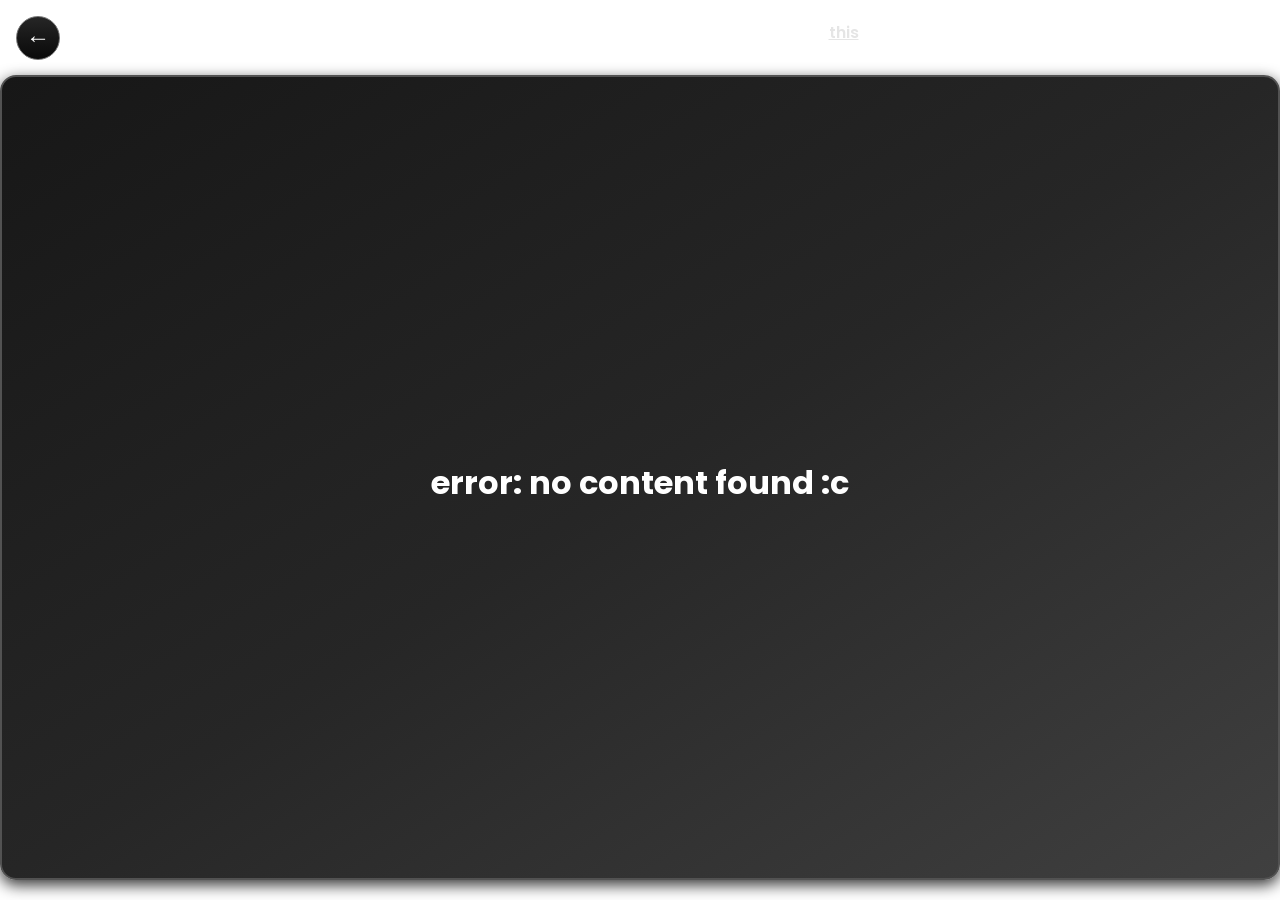
==== v2/player.html @ 678256de "Add files via upload" ====
<!DOCTYPE html>
<html lang="en">
  <head>
    <meta charset="UTF-8">
    <meta name="viewport" content="width=device-width, initial-scale=1.0">
    <meta http-equiv="X-UA-Compatible" content="ie=edge">
    <title>Mov</title>
    <link rel="stylesheet" href="styles.css">
    <link rel="icon" href="favicon.ico" type="image/x-icon">
  </head>
  <body class="player-page">
    <a class="back-button" href="index.html" aria-label="Back to home">&#8592;</a>
    <main>
      <div>
        <span id="episode-controls" hidden>
          <label for="season-number">Season:</label>
          <input id="season-number" type="number" min="1" value="1">
          <label for="episode-number">Episode:</label>
          <input id="episode-number" type="number" min="1" value="1">
          <button id="load-episode" type="button">Load episode</button>
        </span>
        <div class="player-url-row">
          <span>If it says 'Please Disable Sandbox' or isn't loading, try <a id="player-url-link" href="#" target="_blank" rel="noopener noreferrer">this</a>.</span>
        </div>
      </div>
      <div id="player-container">
        <h1>Loading...</h1>
      </div>
    </main>
    <script>
      const urlParams = new URLSearchParams(window.location.search);
      const tmdbId = urlParams.get("tmdbid");
      const mediaType = urlParams.get("type") || "movie";

      const playerContainer = document.getElementById("player-container");
      const episodeControls = document.getElementById("episode-controls");
      const seasonInput = document.getElementById("season-number");
      const episodeInput = document.getElementById("episode-number");
      const loadEpisodeButton = document.getElementById("load-episode");
      const playerUrlLink = document.getElementById("player-url-link");

      if (mediaType === "tv") {
        episodeControls.hidden = false;
      }

      function loadPlayer(source) {
        if (tmdbId) {
          const iframe = document.createElement("iframe");
          iframe.allow = "autoplay; fullscreen";
          iframe.allowFullscreen = true;

          if (source === "mainstream") {
            if (mediaType === "tv") {
              const season = Math.max(1, Number.parseInt(seasonInput.value, 10) || 1);
              const episode = Math.max(1, Number.parseInt(episodeInput.value, 10) || 1);
              seasonInput.value = season;
              episodeInput.value = episode;
              iframe.src = `https://cinesrc.st/embed/tv/${tmdbId}?s=${season}&e=${episode}`;
            } else {
              iframe.src = `https://cinesrc.st/embed/movie/${tmdbId}`;
            }
          }

          playerUrlLink.href = iframe.src;

          playerContainer.innerHTML = "";
          playerContainer.appendChild(iframe);
        } else {
          playerContainer.innerHTML = "<h1>error: no content found :c</h1>";
        }
      }

      loadPlayer("mainstream");

      loadEpisodeButton.addEventListener("click", () => {
        loadPlayer("mainstream");
      });

    </script>
  </body>
</html>
---- v2/styles.css ----
@import url(https://fonts.googleapis.com/css2?family=Poppins:wght@400;600;700&display=swap);

:root {
  --white: #ffffff;
  --black: #0a0a0a;
  --gray-100: #f5f5f5;
  --gray-200: #e5e5e5;
  --gray-300: #d4d4d4;
  --gray-400: #a3a3a3;
  --gray-500: #737373;
  --gray-600: #525252;
  --gray-700: #404040;
  --gray-800: #262626;
  --gray-900: #171717;
  --gray-950: #0a0a0a;

  --gradient-primary: linear-gradient(to bottom right, #262626, #171717, #0a0a0a);
  --gradient-primary-soft: linear-gradient(to bottom right, #404040, #262626, #171717);
  --gradient-secondary: linear-gradient(to bottom right, #0a0a0a, #171717, #262626);
  --gradient-secondary-soft: linear-gradient(to bottom right, #171717, #262626, #404040);

  --radius: 12px;
  --transition: 0.3s ease-in-out;
  --glow: 0 0 10px rgba(255, 255, 255, 0.25), 0 0 20px rgba(255, 255, 255, 0.15);
}

body {
  margin: 0;
  color: var(--white);
  font-family: 'Poppins', sans-serif;
  text-align: center;
  scrollbar-width: none;
  -ms-overflow-style: none;
  background: #fff0;
}

body::-webkit-scrollbar {
  display: none;
}

h1, h2 {
  margin: 20px 0 10px;
}

p {
  font-size: 25px;
  margin: 10px 0 20px;
}

.search-bar input {
  background-image: linear-gradient(to bottom, #404040, #262626, #171717);
  border: 1px solid var(--gray-400);
  border-radius: var(--radius);
  padding: 12px;
  color: var(--white);
  width: 30%;
  min-width: 200px;
  text-align: center;
  font-size: 15px;
  transition: var(--transition);
  background-clip: padding-box;
  appearance: none;
}

.search-bar input::placeholder {
  color: var(--gray-300);
  opacity: 1;
  font-style: italic;
}

.search-bar input:focus {
  outline: none;
  box-shadow: var(--glow);
  border-color: var(--gray-200);
}

button,
.watch-button {
  background-image: linear-gradient(to bottom, #262626, #171717, #0a0a0a);
  border: 1px solid var(--gray-500);
  border-radius: var(--radius);
  padding: 12px 20px;
  color: var(--white);
  cursor: pointer;
  font-size: 15px;
  transition: var(--transition);
  background-clip: padding-box;
}

button:hover,
.watch-button:hover {
  box-shadow: 0 0 10px rgba(255, 255, 255, 0.3), 0 0 20px rgba(255, 255, 255, 0.15);
  border-color: var(--gray-200);
}

button#next-page {
  margin: 20px 0;
}

.results-grid {
  display: grid;
  grid-template-columns: repeat(4, minmax(0, 1fr));
  gap: 20px;
  margin: 20px auto 0;
  width: min(92%, 1200px);
}

@keyframes fadeIn {
  from {
    opacity: 0;
    transform: translateY(8px);
  }
  to {
    opacity: 1;
    transform: translateY(0);
  }
}

.movie-card {
  background-image: var(--gradient-secondary-soft);
  border: 2.5px solid var(--gray-600);
  border-radius: 16px;
  padding: 15px;
  width: auto;
  min-width: 0;
  text-align: center;
  transition: var(--transition);
  overflow: hidden;
}

.movie-card:hover {
  box-shadow: 0 0 10px rgba(255, 255, 255, 0.25), 0 0 20px rgba(255, 255, 255, 0.12);
  border-color: var(--gray-300);
  transform: scale(1.05);
}

.movie-card img {
  width: 100%;
  border-radius: 12px;
  margin-bottom: 10px;
  -webkit-user-drag: none;
  user-drag: none;
  user-select: none;
}

.movie-card h2 {
  font-size: 18px;
  margin: 10px 0;
  color: var(--white);
}

nav {
  width: 100%;
  background-image: var(--gradient-secondary-soft);
  padding: 15px;
  display: flex;
  justify-content: space-between;
  align-items: center;
  box-shadow: 0 2px 5px rgb(0 0 0 / 0.5);
  position: sticky;
  top: 0;
  z-index: 100;
}

nav h1 {
  font-size: 24px;
  margin: 0;
}

nav a {
  color: var(--white);
  text-decoration: none;
  margin-left: 20px;
  transition: color var(--transition);
}

nav a:hover {
  color: var(--gray-200);
}

#player-container {
  background-image: var(--gradient-secondary-soft);
  border: 2px solid var(--gray-600);
  border-radius: 16px;
  box-shadow: 0 5px 15px rgb(0 0 0 / 0.8);
  overflow: hidden;
  width: 85%;
  max-width: 1400px;
  aspect-ratio: 16 / 9;
  margin: 20px auto;
  display: flex;
  align-items: center;
  justify-content: center;
}

#player-container iframe {
  width: 100%;
  height: 100%;
  border: none;
  display: block;
}

@media (max-width: 900px) {
  .results-grid {
    grid-template-columns: repeat(2, minmax(0, 1fr));
  }
}

@media (max-width: 600px) {
  .search-bar input {
    width: 80%;
  }
  .results-grid {
    grid-template-columns: 1fr;
    width: 90%;
  }
  .movie-card {
    width: auto;
  }
  #player-container {
    width: 95%;
  }
}

.player-page,
.player-page main {
  margin: 0;
  padding: 0;
  height: 100%;
  overflow: hidden;
}

.player-page,
.player-page main {
  display: flex;
  flex-direction: column;
  height: 100vh;
  font-family: 'Poppins', sans-serif;
  color: var(--white);
}

.player-page main {
  display: flex;
  flex-direction: column;
  flex-grow: 1;
  margin: 0;
  padding: 0;
}

.player-page main > div:first-child {
  padding: 10px;
  background: #fff0;
  flex-shrink: 0;
}

.back-button {
  position: fixed;
  top: 16px;
  left: 16px;
  z-index: 110;
  display: grid;
  width: 42px;
  height: 42px;
  place-items: center;
  border: 1px solid var(--gray-500);
  border-radius: 50%;
  color: var(--white);
  background-image: linear-gradient(to bottom, #262626, #171717, #0a0a0a);
  font-size: 24px;
  line-height: 1;
  text-decoration: none;
  transition: var(--transition);
}

.back-button:hover {
  border-color: var(--gray-200);
  box-shadow: 0 0 10px rgba(255, 255, 255, 0.3), 0 0 20px rgba(255, 255, 255, 0.15);
  transform: scale(1.05);
}

.player-page select,
.player-page #episode-controls input {
  background-image: linear-gradient(to bottom, #262626, #171717, #0a0a0a);
  border: 1px solid var(--gray-500);
  border-radius: 8px;
  color: var(--white);
}

.player-page #episode-controls {
  margin-left: 12px;
}

.player-page #episode-controls input {
  width: 64px;
  margin: 0 6px;
  padding: 8px;
}

.player-url-row {
  margin-top: 10px;
}

.player-url-row a {
  color: var(--gray-200);
  font-weight: 600;
  text-decoration: underline;
}

.player-url-row a:hover {
  color: var(--white);
}

.player-page #player-container {
  flex-grow: 1;
  width: 100%;
  box-sizing: border-box;
  position: relative;
}

.player-page #player-container iframe {
  width: 100%;
  height: 100%;
  border: none;
  display: block;
}

.search-bar {
  display: flex;
  justify-content: center;
  align-items: center;
  gap: 10px;
  margin-top: 20px;
  flex-wrap: wrap;
}

html, body, body * {
  font-family: 'Poppins', sans-serif !important;
}
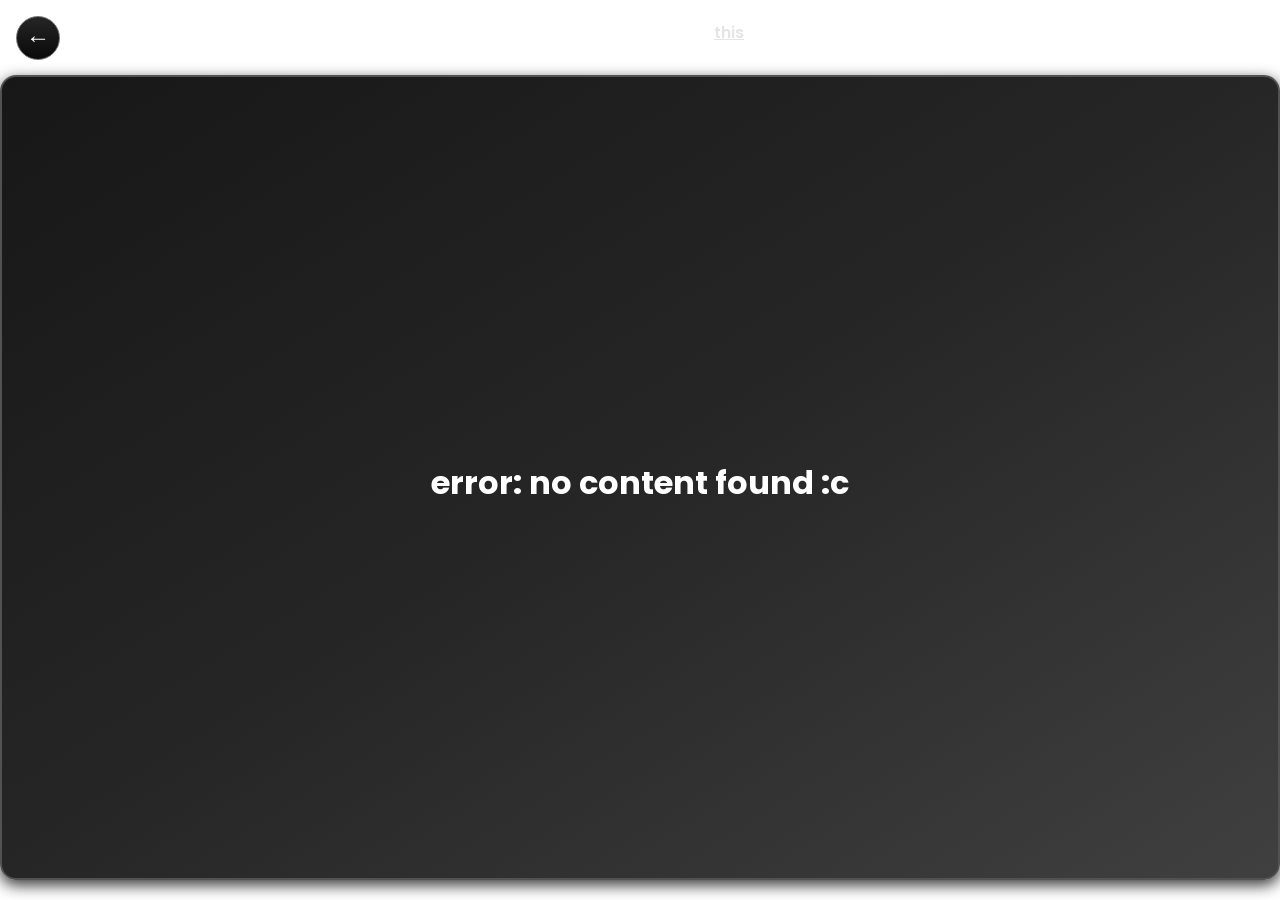
==== commit 35516f14: "Update player.html" ====
--- a/v2/player.html
+++ b/v2/player.html
@@ -17,14 +17,14 @@
           <input id="season-number" type="number" min="1" value="1">
           <label for="episode-number">Episode:</label>
           <input id="episode-number" type="number" min="1" value="1">
-          <button id="load-episode" type="button">Load episode</button>
+          <button id="load-episode" type="button">Load it</button>
         </span>
         <div class="player-url-row">
-          <span>If it says 'Please Disable Sandbox' or isn't loading, try <a id="player-url-link" href="#" target="_blank" rel="noopener noreferrer">this</a>.</span>
+          <span>If it is stuck loading, try <a id="player-url-link" href="#" target="_blank" rel="noopener noreferrer">this</a>.</span>
         </div>
       </div>
       <div id="player-container">
-        <h1>Loading...</h1>
+        <h1>Fetching...</h1>
       </div>
     </main>
     <script>
@@ -55,9 +55,9 @@
               const episode = Math.max(1, Number.parseInt(episodeInput.value, 10) || 1);
               seasonInput.value = season;
               episodeInput.value = episode;
-              iframe.src = `https://cinesrc.st/embed/tv/${tmdbId}?s=${season}&e=${episode}`;
+              iframe.src = `https://vidspark.to/tv/${tmdbId}/${season}/${episode}`;
             } else {
-              iframe.src = `https://cinesrc.st/embed/movie/${tmdbId}`;
+              iframe.src = `https://vidspark.to/movie/${tmdbId}`;
             }
           }
 
